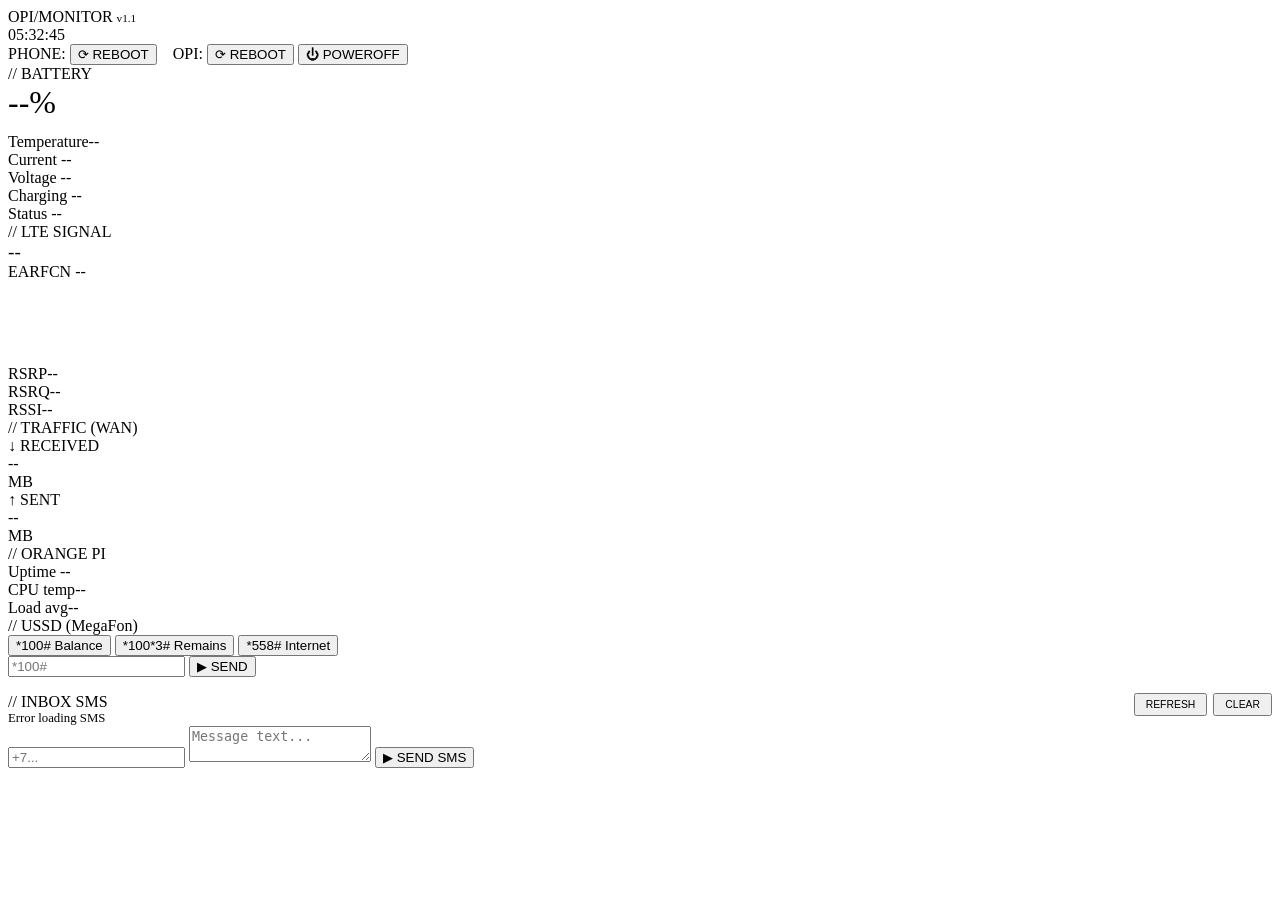
==== static/index.html @ 7ff4ab76 "initial: OPI LTE modem project" ====
<!DOCTYPE html>
<html lang="ru">
<head>
<meta charset="UTF-8">
<meta name="viewport" content="width=device-width, initial-scale=1.0">
<title>OPI Monitor</title>
<link rel="stylesheet" href="/static/style.css?v=2">
</head>
<body>

<header>
  <div class="logo">OPI<span>/</span>MONITOR <span style="font-size:.7rem">v1.1</span></div>
  <div><span id="status-dot"></span><span id="clock">--:--:--</span></div>
</header>

<div class="controls">
  <span class="btn-group-label">PHONE:</span>
  <button class="btn" onclick="phoneReboot()">&#x27F3; REBOOT</button>
  <span class="btn-group-label" style="margin-left:12px">OPI:</span>
  <button class="btn warn-btn" onclick="opiReboot()">&#x27F3; REBOOT</button>
  <button class="btn danger"   onclick="opiPoweroff()">&#x23FB; POWEROFF</button>
</div>

<div class="grid">

  <!-- Battery -->
  <div class="panel">
    <div class="panel-title">// BATTERY</div>
    <div class="bat-bar-wrap"><div id="bat-bar" class="bat-bar" style="width:0%"></div></div>
    <div id="bat-pct" class="stat-value accent" style="font-size:2rem;line-height:1.2">--%</div>
    <div style="margin-top:12px">
      <div class="stat-row"><span class="stat-label">Temperature</span><span class="stat-value" id="bat-temp">--</span></div>
      <div class="stat-row"><span class="stat-label">Current</span>    <span class="stat-value" id="bat-current">--</span></div>
      <div class="stat-row"><span class="stat-label">Voltage</span>    <span class="stat-value" id="bat-voltage">--</span></div>
      <div class="stat-row"><span class="stat-label">Charging</span>   <span class="stat-value" id="bat-charging">--</span></div>
      <div class="stat-row"><span class="stat-label">Status</span>     <span class="stat-value" id="bat-status">--</span></div>
    </div>
  </div>

  <!-- Signal -->
  <div class="panel">
    <div class="panel-title">// LTE SIGNAL</div>
    <div class="stat-row" style="margin-bottom:12px;border:none">
      <div>
        <div class="stat-value accent" id="sig-operator" style="font-size:1.2rem">--</div>
        <div class="stat-label"        id="sig-band">EARFCN --</div>
      </div>
      <div class="sig-bars" id="sig-bars">
        <div class="sig-bar" style="height:6px"></div>
        <div class="sig-bar" style="height:10px"></div>
        <div class="sig-bar" style="height:14px"></div>
        <div class="sig-bar" style="height:18px"></div>
        <div class="sig-bar" style="height:24px"></div>
      </div>
    </div>
    <div class="stat-row"><span class="stat-label">RSRP</span><span class="stat-value" id="sig-rsrp">--</span></div>
    <div class="stat-row"><span class="stat-label">RSRQ</span><span class="stat-value" id="sig-rsrq">--</span></div>
    <div class="stat-row"><span class="stat-label">RSSI</span><span class="stat-value" id="sig-rssi">--</span></div>
  </div>

  <!-- Traffic -->
  <div class="panel">
    <div class="panel-title">// TRAFFIC (<span id="wan-iface">WAN</span>)</div>
    <div class="traffic-row">
      <div>
        <div class="stat-label">&#x2193; RECEIVED</div>
        <div class="traffic-big" id="rx-mb">--</div>
        <div class="traffic-unit">MB</div>
      </div>
      <div>
        <div class="stat-label">&#x2191; SENT</div>
        <div class="traffic-big" id="tx-mb" style="color:var(--accent2)">--</div>
        <div class="traffic-unit">MB</div>
      </div>
    </div>
  </div>

  <!-- OPI -->
  <div class="panel">
    <div class="panel-title">// ORANGE PI</div>
    <div class="stat-row"><span class="stat-label">Uptime</span>  <span class="stat-value accent" id="opi-uptime">--</span></div>
    <div class="stat-row"><span class="stat-label">CPU temp</span><span class="stat-value" id="opi-temp">--</span></div>
    <div class="stat-row"><span class="stat-label">Load avg</span><span class="stat-value" id="opi-load">--</span></div>
  </div>

</div>

<!-- USSD -->
<div class="panel" style="margin-bottom:16px">
  <div class="panel-title">// USSD (MegaFon)</div>
  <div class="ussd-btns">
    <button class="btn" onclick="sendUssd('*100#')">*100# Balance</button>
    <button class="btn" onclick="sendUssd('*100*3#')">*100*3# Remains</button>
    <button class="btn" onclick="sendUssd('*558#')">*558# Internet</button>
  </div>
  <div class="ussd-row">
    <input type="text" id="ussd-code" class="form-input" placeholder="*100#">
    <button class="btn" onclick="sendUssd(document.getElementById('ussd-code').value)">&#x25B6; SEND</button>
  </div>
  <div id="ussd-response"></div>
</div>

<!-- SMS -->
<div class="panel">
  <div class="panel-title">// INBOX SMS
    <span style="float:right;display:flex;gap:6px">
      <button class="btn" onclick="loadSms()" style="padding:4px 10px;font-size:.65rem">REFRESH</button>
      <button class="btn danger" onclick="clearSms()" style="padding:4px 10px;font-size:.65rem">CLEAR</button>
    </span>
  </div>
  <div class="sms-list" id="sms-list">
    <div style="color:var(--dim);font-family:var(--mono);font-size:.8rem">Loading...</div>
  </div>
  <div class="sms-form">
    <input    type="text" id="sms-to"   class="form-input" placeholder="+7...">
    <textarea              id="sms-body" class="form-input" rows="2" placeholder="Message text..."></textarea>
    <button class="btn" onclick="sendSms()">&#x25B6; SEND SMS</button>
  </div>
</div>

<div id="last-update"></div>
<div id="toast"></div>

<script src="/static/app.js?v=2"></script>
</body>
</html>
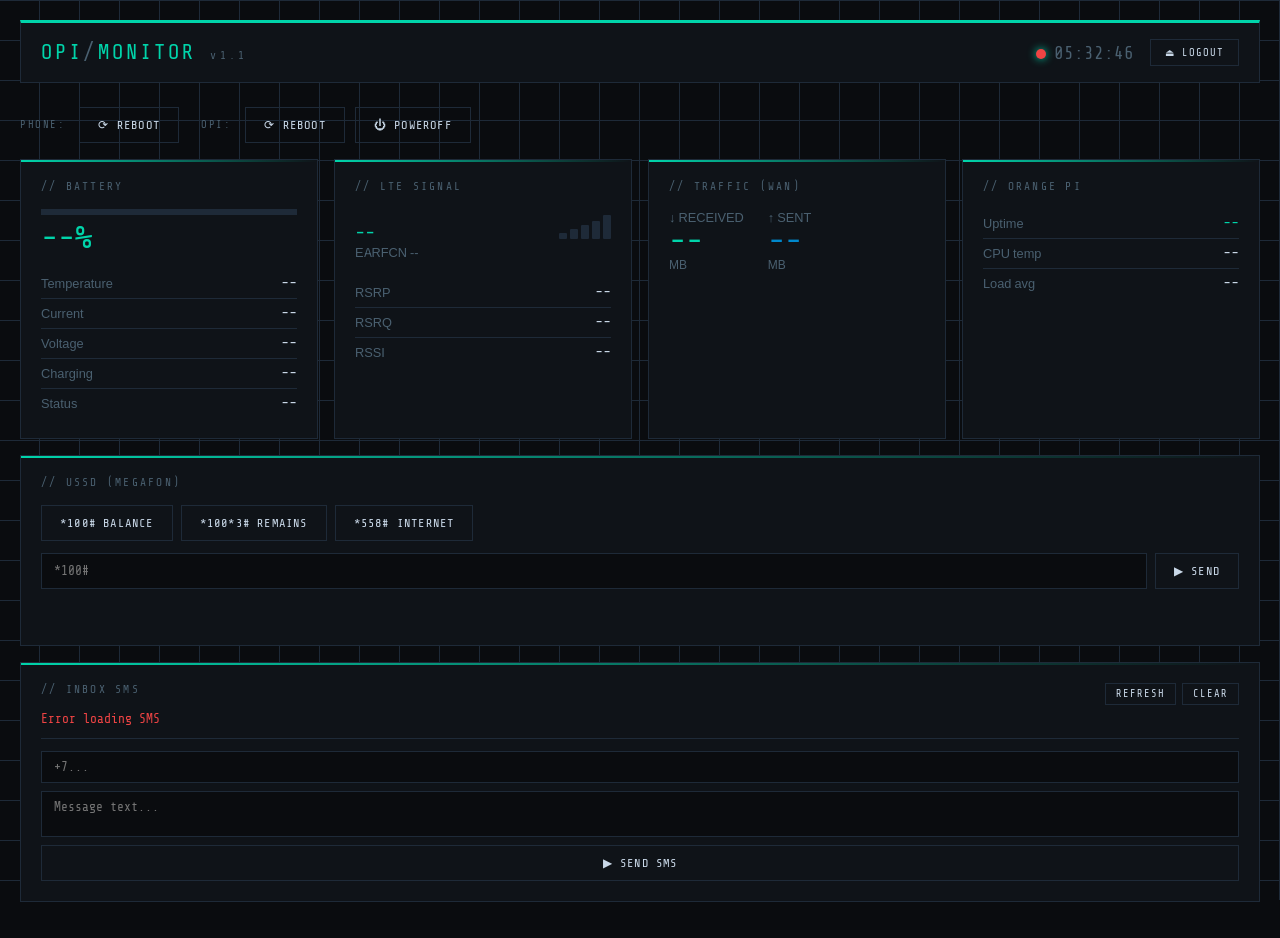
==== commit c1360dba: "logins" ====
--- a/static/index.html
+++ b/static/index.html
@@ -10,7 +10,10 @@
 
 <header>
   <div class="logo">OPI<span>/</span>MONITOR <span style="font-size:.7rem">v1.1</span></div>
-  <div><span id="status-dot"></span><span id="clock">--:--:--</span></div>
+  <div style="display:flex;align-items:center;gap:16px">
+    <span><span id="status-dot"></span><span id="clock">--:--:--</span></span>
+    <button class="btn" style="padding:6px 14px;font-size:.65rem" onclick="doLogout()">&#x23CF; LOGOUT</button>
+  </div>
 </header>
 
 <div class="controls">
--- a/static/style.css
+++ b/static/style.css
@@ -0,0 +1,133 @@
+@font-face {
+  font-family: 'Share Tech Mono';
+  src: url('/static/ShareTechMono.woff2') format('woff2');
+}
+@font-face {
+  font-family: 'Exo 2';
+  src: url('/static/Exo2-cyrillic.woff2') format('woff2'),
+       url('/static/Exo2-latin.woff2') format('woff2');
+  font-weight: 300 600;
+}
+
+:root {
+  --bg:      #0a0c0f;
+  --panel:   #0f1318;
+  --border:  #1e2a38;
+  --accent:  #00d4aa;
+  --accent2: #0088cc;
+  --warn:    #f59e0b;
+  --danger:  #ef4444;
+  --text:    #c9d8e8;
+  --dim:     #4a6070;
+  --mono:    'Share Tech Mono', monospace;
+  --sans:    'Exo 2', sans-serif;
+}
+
+* { box-sizing: border-box; margin: 0; padding: 0; }
+
+body {
+  background: var(--bg);
+  color: var(--text);
+  font-family: var(--sans);
+  min-height: 100vh;
+  padding: 20px;
+  background-image:
+    repeating-linear-gradient(0deg, transparent, transparent 39px, var(--border) 39px, var(--border) 40px),
+    repeating-linear-gradient(90deg, transparent, transparent 39px, var(--border) 39px, var(--border) 40px);
+  background-size: 40px 40px;
+  background-attachment: fixed;
+}
+
+header {
+  display: flex; align-items: center; justify-content: space-between;
+  margin-bottom: 24px; padding: 16px 20px;
+  background: var(--panel); border: 1px solid var(--border); border-top: 3px solid var(--accent);
+}
+.logo { font-family: var(--mono); font-size: 1.3rem; color: var(--accent); letter-spacing: .15em; }
+.logo span { color: var(--dim); }
+#clock { font-family: var(--mono); font-size: 1.1rem; color: var(--dim); }
+#status-dot {
+  width: 10px; height: 10px; border-radius: 50%;
+  background: var(--accent); box-shadow: 0 0 8px var(--accent);
+  animation: pulse 2s infinite; display: inline-block; margin-right: 8px;
+}
+@keyframes pulse { 0%,100%{opacity:1} 50%{opacity:.3} }
+
+.grid { display: grid; grid-template-columns: repeat(auto-fit, minmax(280px,1fr)); gap: 16px; margin-bottom: 16px; }
+
+.panel {
+  background: var(--panel); border: 1px solid var(--border);
+  padding: 20px; position: relative; overflow: hidden;
+}
+.panel::before {
+  content:''; position:absolute; top:0; left:0; right:0; height:2px;
+  background: linear-gradient(90deg, var(--accent), transparent);
+}
+.panel-title { font-family:var(--mono); font-size:.7rem; letter-spacing:.2em; color:var(--dim); text-transform:uppercase; margin-bottom:16px; }
+
+.stat-row { display:flex; justify-content:space-between; align-items:baseline; padding:6px 0; border-bottom:1px solid var(--border); }
+.stat-row:last-child { border-bottom:none; }
+.stat-label { font-size:.8rem; color:var(--dim); }
+.stat-value { font-family:var(--mono); font-size:.95rem; color:var(--text); }
+.stat-value.accent  { color:var(--accent); }
+.stat-value.warn    { color:var(--warn); }
+.stat-value.danger  { color:var(--danger); }
+
+.bat-bar-wrap { background:var(--border); height:6px; margin:12px 0 4px; }
+.bat-bar { height:100%; background:var(--accent); transition:width .5s ease; }
+.bat-bar.warn   { background:var(--warn); }
+.bat-bar.danger { background:var(--danger); }
+
+.sig-bars { display:flex; align-items:flex-end; gap:3px; height:24px; }
+.sig-bar  { width:8px; background:var(--border); border-radius:1px; }
+.sig-bar.active { background:var(--accent); }
+
+.controls { display:flex; flex-wrap:wrap; gap:10px; margin-bottom:16px; }
+.btn-group-label { font-family:var(--mono); font-size:.65rem; color:var(--dim); letter-spacing:.15em; align-self:center; margin-right:4px; }
+
+.btn {
+  font-family:var(--mono); font-size:.75rem; letter-spacing:.1em;
+  padding:10px 18px; border:1px solid var(--border);
+  background:transparent; color:var(--text); cursor:pointer;
+  text-transform:uppercase; transition:all .15s;
+}
+.btn:hover      { border-color:var(--accent);  color:var(--accent);  background:rgba(0,212,170,.05); }
+.btn.danger:hover   { border-color:var(--danger);  color:var(--danger);  background:rgba(239,68,68,.05); }
+.btn.warn-btn:hover { border-color:var(--warn);    color:var(--warn);    background:rgba(245,158,11,.05); }
+.btn:active { transform:scale(.97); }
+
+.sms-list { max-height:320px; overflow-y:auto; scrollbar-width:thin; scrollbar-color:var(--border) transparent; }
+.sms-item { padding:10px 0; border-bottom:1px solid var(--border); }
+.sms-item:last-child { border-bottom:none; }
+.sms-from { font-family:var(--mono); font-size:.8rem; color:var(--accent2); }
+.sms-date { font-family:var(--mono); font-size:.7rem; color:var(--dim); float:right; }
+.sms-body { font-size:.82rem; color:var(--text); margin-top:4px; line-height:1.4; word-break:break-word; }
+.sms-unread .sms-from { color:var(--accent); }
+
+.sms-form { display:flex; flex-direction:column; gap:8px; margin-top:12px; padding-top:12px; border-top:1px solid var(--border); }
+
+.form-input {
+  background:var(--bg); border:1px solid var(--border);
+  color:var(--text); font-family:var(--mono); font-size:.8rem;
+  padding:8px 12px; outline:none; resize:none; width:100%;
+}
+.form-input:focus { border-color:var(--accent); }
+
+.traffic-big  { font-family:var(--mono); font-size:2rem; color:var(--accent); line-height:1; }
+.traffic-unit { font-size:.75rem; color:var(--dim); }
+.traffic-row  { display:flex; gap:24px; margin-top:8px; }
+
+.ussd-btns { display:flex; flex-wrap:wrap; gap:8px; margin-bottom:12px; }
+.ussd-row  { display:flex; gap:8px; }
+.ussd-row .form-input { flex:1; }
+#ussd-response { margin-top:12px; font-family:var(--mono); font-size:.85rem; color:var(--accent); min-height:24px; white-space:pre-wrap; }
+
+#toast {
+  position:fixed; bottom:24px; right:24px;
+  background:var(--panel); border:1px solid var(--accent);
+  color:var(--accent); font-family:var(--mono); font-size:.8rem;
+  padding:12px 20px; opacity:0; transition:opacity .3s;
+  pointer-events:none; z-index:999;
+}
+#toast.show { opacity:1; }
+#last-update { font-family:var(--mono); font-size:.65rem; color:var(--dim); text-align:right; padding:8px 0; }
